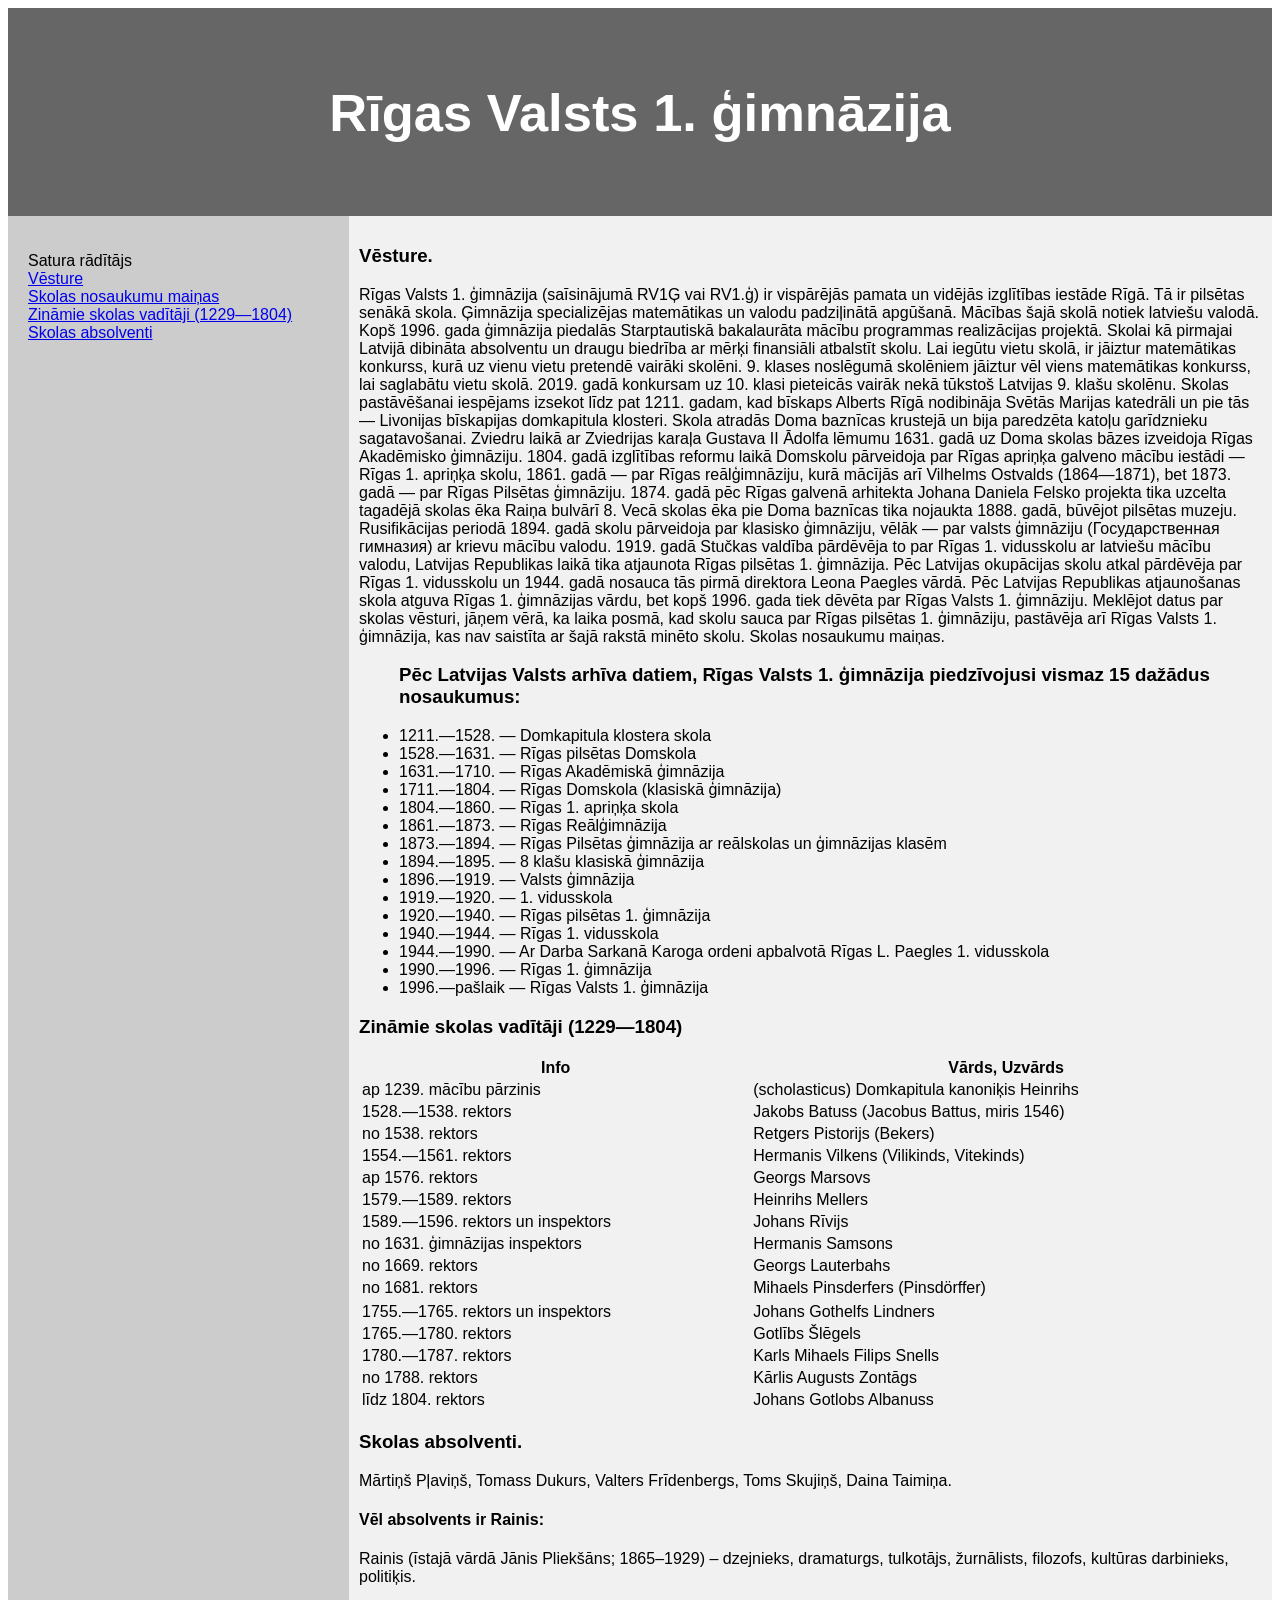
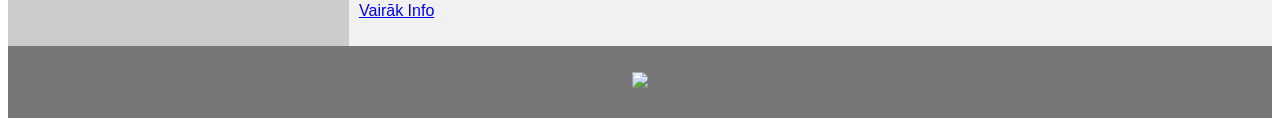
==== HTML/skola.html @ 69552f32 "Add files via upload" ====
<!DOCTYPE html>
<html lang="en">
<head>
<title>CSS Template</title>
<meta charset="utf-8">
<meta name="viewport" content="width=device-width, initial-scale=1">
<style>
* {
  box-sizing: border-box;
}

body {
  font-family: Arial, Helvetica, sans-serif;
}

/* Style the header */
header {
  background-color: #666;
  padding: 30px;
  text-align: center;
  font-size: 35px;
  color: white;
}

/* Container for flexboxes */
section {
  display: -webkit-flex;
  display: flex;
}

/* Style the navigation menu */
nav {
  -webkit-flex: 1;
  -ms-flex: 1;
  flex: 1;
  background: #ccc;
  padding: 20px;
}

/* Style the list inside the menu */
nav ul {
  list-style-type: none;
  padding: 0;
}

/* Style the content */
article {
  -webkit-flex: 3;
  -ms-flex: 3;
  flex: 3;
  background-color: #f1f1f1;
  padding: 10px;
}

/* Style the footer */
footer {
  background-color: #777;
  padding: 10px;
  text-align: center;
  color: white;
}

/* Responsive layout - makes the menu and the content (inside the section) sit on top of each other instead of next to each other */
@media (max-width: 600px) {
  section {
    -webkit-flex-direction: column;
    flex-direction: column;
  }
}
</style>
</head>
<body>
<header>
  <h2>Rīgas Valsts 1. ģimnāzija</h2>
</header>

<section>
  <nav>
    <ul>
      Satura rādītājs
      <li><a href="#2"> Vēsture</a></li>
      <li><a href="#3"> Skolas nosaukumu maiņas</a></li>
      <li><a href="#4"> Zināmie skolas vadītāji (1229—1804)</a></li>
      <li><a href="#5"> Skolas absolventi</a></li>
    </ul>
  </nav>
  
  <article>


<p id="2">
    <h3>Vēsture.</h3> 
Rīgas Valsts 1. ģimnāzija (saīsinājumā RV1Ģ vai RV1.ģ) ir vispārējās pamata un vidējās izglītības iestāde Rīgā. Tā ir pilsētas senākā skola. Ģimnāzija specializējas matemātikas un valodu padziļinātā apgūšanā. Mācības šajā skolā notiek latviešu valodā. Kopš 1996. gada ģimnāzija piedalās Starptautiskā bakalaurāta mācību programmas realizācijas projektā. Skolai kā pirmajai Latvijā dibināta absolventu un draugu biedrība ar mērķi finansiāli atbalstīt skolu. Lai iegūtu vietu skolā, ir jāiztur matemātikas konkurss, kurā uz vienu vietu pretendē vairāki skolēni. 9. klases noslēgumā skolēniem jāiztur vēl viens matemātikas konkurss, lai saglabātu vietu skolā. 2019. gadā konkursam uz 10. klasi pieteicās vairāk nekā tūkstoš Latvijas 9. klašu skolēnu.
Skolas pastāvēšanai iespējams izsekot līdz pat 1211. gadam, kad bīskaps Alberts Rīgā nodibināja Svētās Marijas katedrāli un pie tās — Livonijas bīskapijas domkapitula klosteri. Skola atradās Doma baznīcas krustejā un bija paredzēta katoļu garīdznieku sagatavošanai. Zviedru laikā ar Zviedrijas karaļa Gustava II Ādolfa lēmumu 1631. gadā uz Doma skolas bāzes izveidoja Rīgas Akadēmisko ģimnāziju. 1804. gadā izglītības reformu laikā Domskolu pārveidoja par Rīgas apriņķa galveno mācību iestādi — Rīgas 1. apriņķa skolu, 1861. gadā — par Rīgas reālģimnāziju, kurā mācījās arī Vilhelms Ostvalds (1864—1871), bet 1873. gadā — par Rīgas Pilsētas ģimnāziju. 1874. gadā pēc Rīgas galvenā arhitekta Johana Daniela Felsko projekta tika uzcelta tagadējā skolas ēka Raiņa bulvārī 8. Vecā skolas ēka pie Doma baznīcas tika nojaukta 1888. gadā, būvējot pilsētas muzeju. Rusifikācijas periodā 1894. gadā skolu pārveidoja par klasisko ģimnāziju, vēlāk — par valsts ģimnāziju (Государственная гимназия) ar krievu mācību valodu. 1919. gadā Stučkas valdība pārdēvēja to par Rīgas 1. vidusskolu ar latviešu mācību valodu, Latvijas Republikas laikā tika atjaunota Rīgas pilsētas 1. ģimnāzija. Pēc Latvijas okupācijas skolu atkal pārdēvēja par Rīgas 1. vidusskolu un 1944. gadā nosauca tās pirmā direktora Leona Paegles vārdā. Pēc Latvijas Republikas atjaunošanas skola atguva Rīgas 1. ģimnāzijas vārdu, bet kopš 1996. gada tiek dēvēta par Rīgas Valsts 1. ģimnāziju. Meklējot datus par skolas vēsturi, jāņem vērā, ka laika posmā, kad skolu sauca par Rīgas pilsētas 1. ģimnāziju, pastāvēja arī Rīgas Valsts 1. ģimnāzija, kas nav saistīta ar šajā rakstā minēto skolu.
Skolas nosaukumu maiņas.
</p>
<p id="3">
<ul type="disc">
<h3>Pēc Latvijas Valsts arhīva datiem, Rīgas Valsts 1. ģimnāzija piedzīvojusi vismaz 15 dažādus nosaukumus:</h3>
    <li>1211.—1528. — Domkapitula klostera skola</li>
            <li>1528.—1631. — Rīgas pilsētas Domskola</li>
        <li>1631.—1710. — Rīgas Akadēmiskā ģimnāzija</li>
                <li>1711.—1804. — Rīgas Domskola (klasiskā ģimnāzija)</li>
                    <li>1804.—1860. — Rīgas 1. apriņķa skola</li>
                       <li>1861.—1873. — Rīgas Reālģimnāzija</li>
   <li>1873.—1894. — Rīgas Pilsētas ģimnāzija ar reālskolas un ģimnāzijas klasēm</li>
                                <li>1894.—1895. — 8 klašu klasiskā ģimnāzija</li>
                    <li>1896.—1919. — Valsts ģimnāzija</li>
                          <li>1919.—1920. — 1. vidusskola</li>
                                    <li>1920.—1940. — Rīgas pilsētas 1. ģimnāzija</li>
                                <li>1940.—1944. — Rīgas 1. vidusskola</li>
                               <li>1944.—1990. — Ar Darba Sarkanā Karoga ordeni apbalvotā Rīgas L. Paegles 1. vidusskola</li>
                                                                                                                                                                        <li>1990.—1996. — Rīgas 1. ģimnāzija</li>    
                                            <li>1996.—pašlaik — Rīgas Valsts 1. ģimnāzija</li>
</ul>
</p>
<p id="4">
    <table style="width:100%">
        <h3>Zināmie skolas vadītāji (1229—1804)</h3>
<tr>
<th>Info    </th>
<th>Vārds, Uzvārds    </th>
</tr>
<tr>
<td>ap 1239. 	mācību pārzinis</td>
<td>(scholasticus) Domkapitula kanoniķis Heinrihs</td>
 <tr>
    <td>1528.—1538. 	rektors </td>
    <td>Jakobs Batuss (Jacobus Battus, miris 1546)</td>
</tr><tr>
    <td>no 1538. 	rektors </td>
    <td>Retgers Pistorijs (Bekers)</td>
</tr><tr>
    <td>1554.—1561. 	rektors </td>
    <td>Hermanis Vilkens (Vilikinds, Vitekinds)</td>
</tr><tr>
    <td>ap 1576. 	rektors</td> 
        <td>Georgs Marsovs</td>
</tr><tr>
<td>1579.—1589. 	rektors 
</td><td>Heinrihs Mellers</td>
</tr><tr>
<td>1589.—1596. 	rektors un inspektors 
</td><td>Johans Rīvijs</td>
</tr><tr>
<td>no 1631. 	ģimnāzijas inspektors 
</td><td>Hermanis Samsons</td>
</tr><tr>
<td>no 1669. 	rektors 
</td><td>Georgs Lauterbahs</td>
</tr><tr>
<td>no 1681. 	rektors 
</td><td>Mihaels Pinsderfers (Pinsdörffer)</td>
<tr></tr>
<td>1755.—1765. 	rektors un inspektors 
</td><td>Johans Gothelfs Lindners</td>
</tr><tr>
<td>1765.—1780. 	rektors 
</td><td>Gotlībs Šlēgels</td>
</tr><tr>
<td>1780.—1787. 	rektors 
</td><td>Karls Mihaels Filips Snells</td>
</tr><tr>
<td>no 1788. 	rektors 
</td><td>Kārlis Augusts Zontāgs</td>
</tr><tr>
<td>līdz 1804. 	rektors 
</td><td>Johans Gotlobs Albanuss</td>
</tr>

</table>
</p>
<p id="5">
<h3>Skolas absolventi.</h3>
Mārtiņš Pļaviņš, Tomass Dukurs, Valters Frīdenbergs, Toms Skujiņš, Daina Taimiņa.

<p>
<h4>Vēl absolvents ir Rainis:</h4>
 Rainis (īstajā vārdā Jānis Pliekšāns; 1865–1929) – dzejnieks, dramaturgs, tulkotājs, žurnālists, filozofs, kultūras darbinieks, politiķis.
<p><a href="https://www.literatura.lv/personas/rainis"> Vairāk Info</a></p>
</p>
</p>



 </article>
</section>

<footer>
    <p>
          <a href="Capture.PNG"> <img src="s:\Kopigie-audzekni\10efg-2.grupa\PD_2703\logo.png"></a>
</p>
        </footer>

</body>
</html>
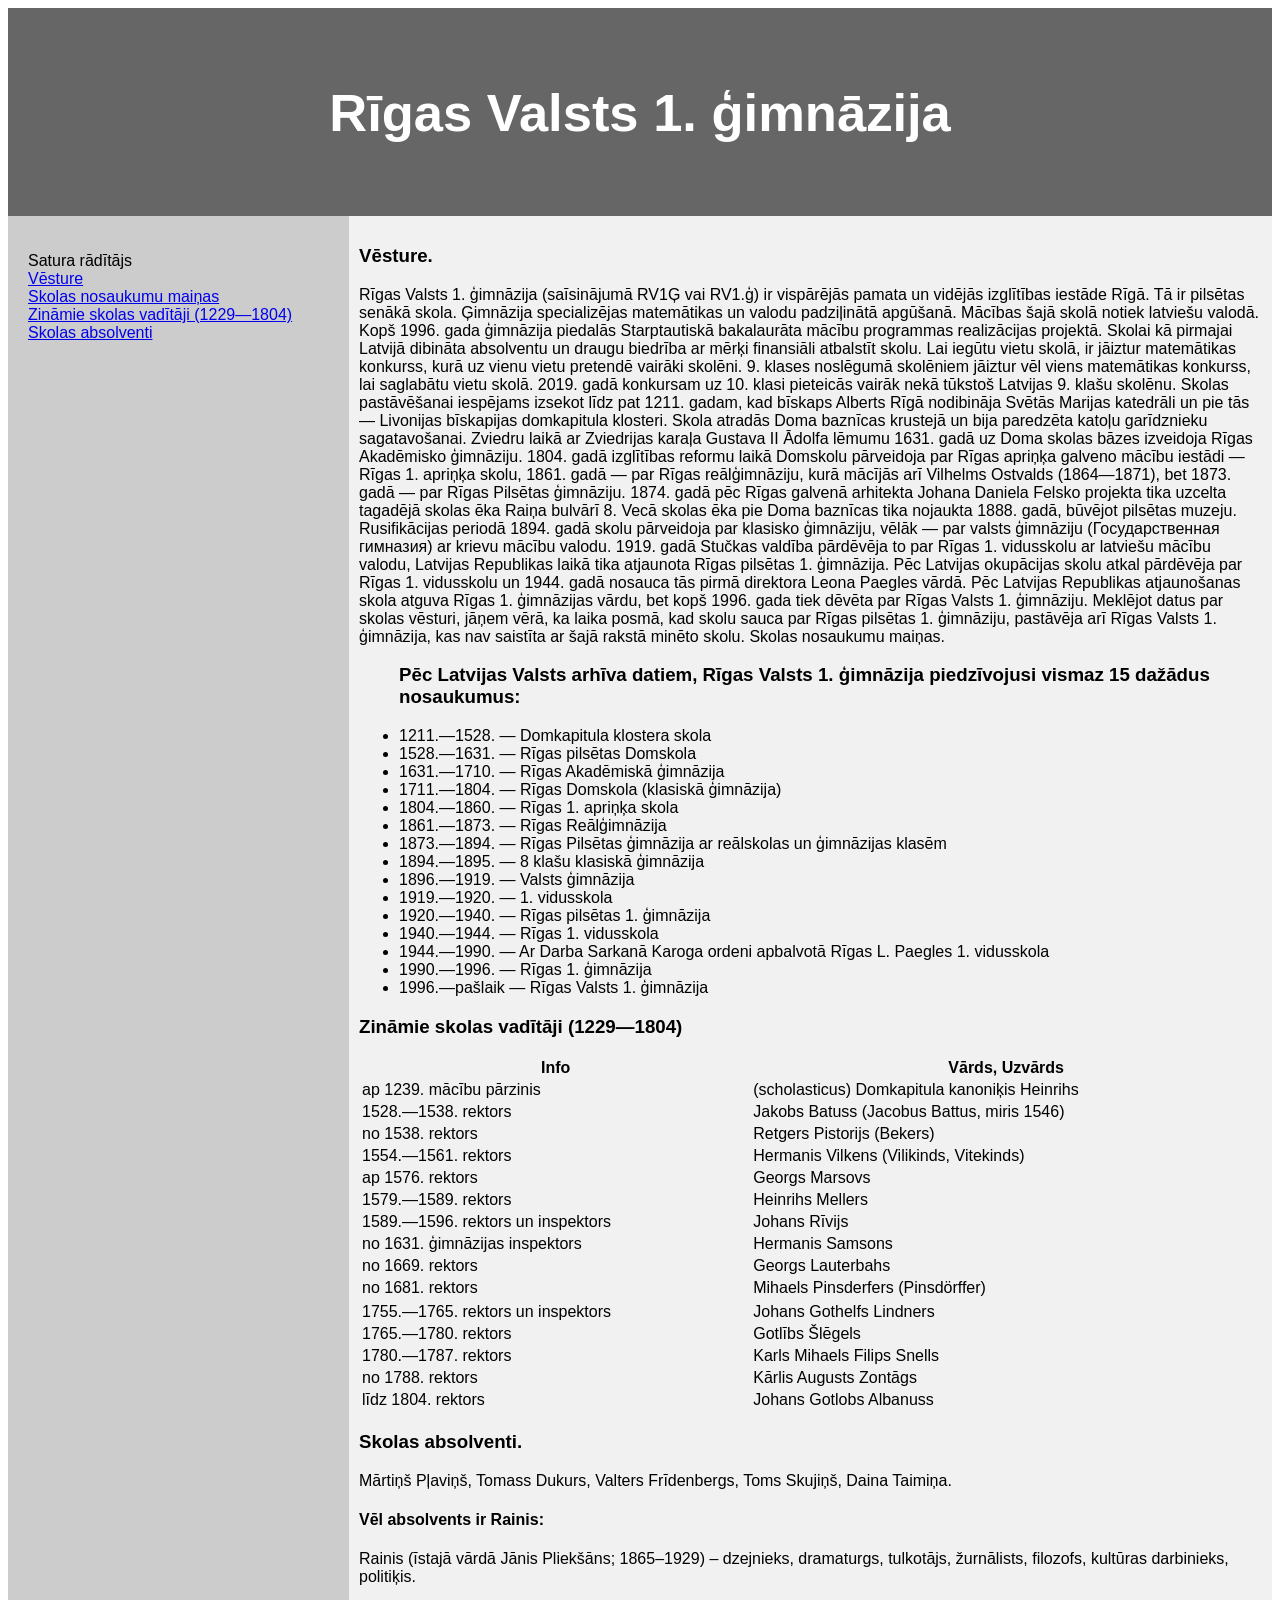
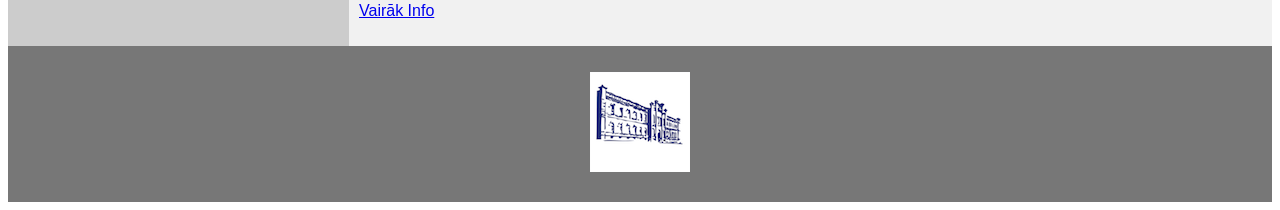
==== commit 3cf61c37: "Restore HTML structure and content" ====
--- a/HTML/skola.html
+++ b/HTML/skola.html
@@ -188,7 +188,7 @@
 
 <footer>
     <p>
-          <a href="Capture.PNG"> <img src="s:\Kopigie-audzekni\10efg-2.grupa\PD_2703\logo.png"></a>
+          <a href="Capture.PNG"> <img src="logo.png"></a>
 </p>
         </footer>
 
